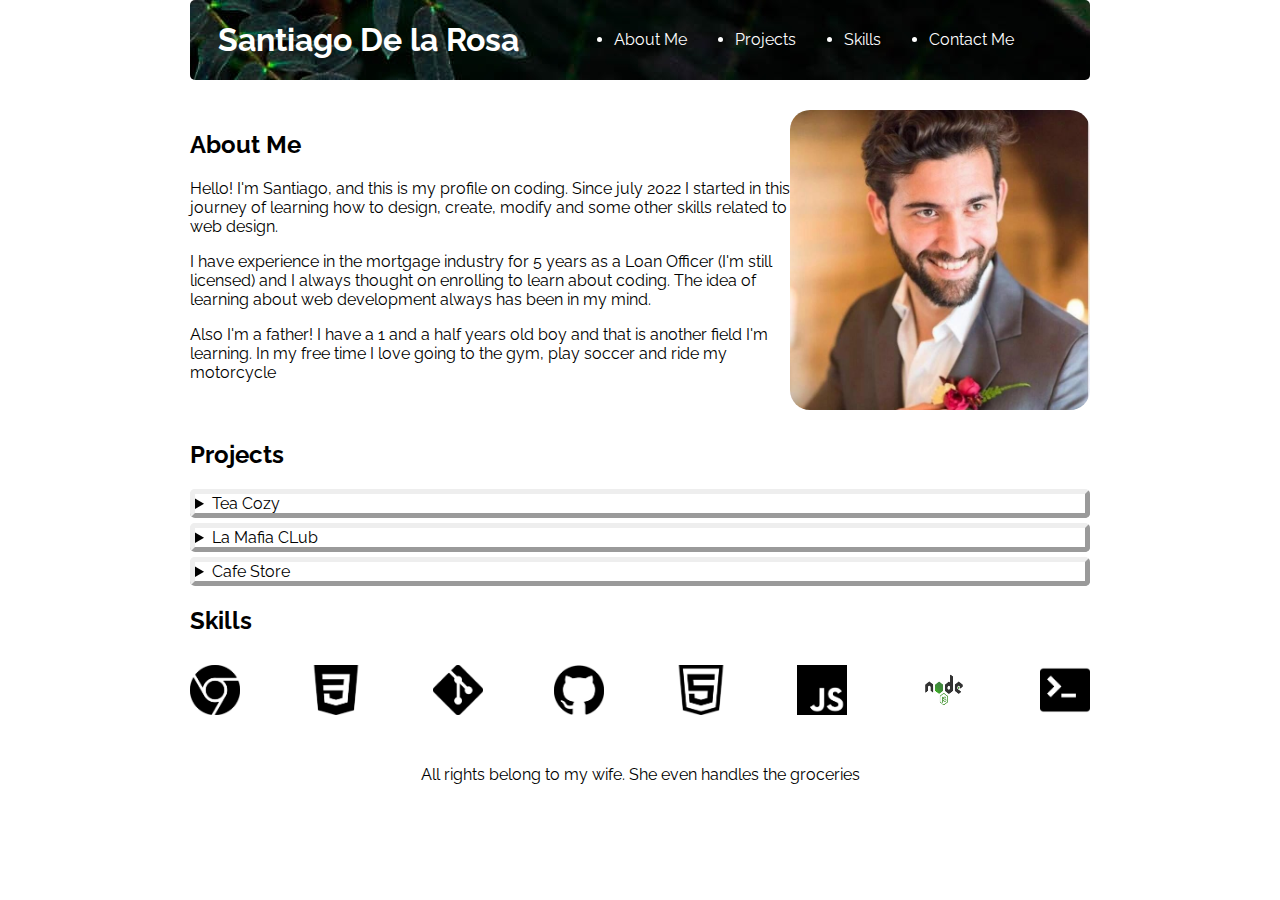
==== index.html @ 9cc6204e "First Commit" ====
<!DOCTYPE html>
<html lang="en">
<head>
    <meta charset="UTF-8">
    <meta http-equiv="X-UA-Compatible" content="IE=edge">
    <meta name="viewport" content="width=device-width, initial-scale=1.0">
    <link rel="stylesheet" href="./docs/style.css">
    <title>Profile - Santiago De la Rosa</title>
</head>
<body>
    <header>
        <a href="C:\Users\santy\OneDrive\Escritorio\Portfolio\ProjGitHub\index.html" class="name"><h1> Santiago De la Rosa</h1></a>
        <ul>
            <li><a href="#about-me" class="link">About Me</a></li>
            <li><a href="#projects" class="link">Projects</a></li>
            <li><a href="#skills" class="link">Skills</a></li>
            <li><a href="./contactme.html" class="link">Contact Me</a></li>                
        </ul>
    </header>
    <main>
        <section id="about-me">
            <div class="about-me-container">
                <div class="about-me-text-container">
                    <h2>About Me</h2>
                    <p>Hello! I'm Santiago, and this is my profile on coding. 
                        Since july 2022 I started in this journey of learning 
                        how to design, create, modify and some other skills related to web design.
                    </p>   
                    <p>I have experience in the mortgage industry for 5 years as a Loan Officer (I'm still licensed) 
                        and I always thought on enrolling to learn about coding. The idea of learning 
                        about web development always has been in my mind.
                    </p>
                    <p>Also I'm a father! I have a 1 and a half years old boy and that is another field I'm learning.
                        In my free time I love going to the gym, play soccer and ride my motorcycle
                    </p>
                </div>
                <img src="./docs/foto perfil santi.jpg" alt="Profile Image Santiago De la Rosa" class="profile-pic">
            </div>
        </section>

        <section id="projects">
            <h2>Projects</h2>
            <details class="project">
                <summary>Tea Cozy</summary>
                <br>
                <img src="./docs/TeaCozy Logo.png" alt="Tea Cozy Logo" class="project-image"/>
                <p>Tea Cozy is a Tea and donuts store, with 3 locations in Maine, USA.</p>
            </details>
            <details class="project">
                <summary>La Mafia CLub</summary>
                <br>   
                <img src="./docs/LaMafia Logo.png" alt="La Mafia Club Logo" class="project-image"/>
                <p>La Mafia is an Exclusive Social Group funded in 1947 after WWII in the south Washington D.C. area.</p>
            </details>
            <details class="project">
                <summary>Cafe Store</summary>
                <br>
                <img src="./docs/Cafe logo.png" alt="Cafe Store Logo" class="project-image"/>
                <p>Cafe is a book and coffee store, where public can enjoy of a quiet space inside Seattle.</p>
            </details>
        </section>

        <section id="skills">
            <h2>Skills</h2>
            <div class="skill-container">
                <img src="./docs/chrome logo.png" alt="Chrome Logo" class="skills-logo"/>
                <img src="./docs/css3 logo.png" alt="CSS3 Logo" class="skills-logo"/>
                <img src="./docs/git logo.png" alt="Git Logo" class="skills-logo"/>
                <img src="./docs/github logo.png" alt="GitHub Logo" class="skills-logo"/>
                <img src="./docs/html5 logo.png" alt="HTML5 Logo" class="skills-logo"/>
                <img src="./docs/javascript logo.png" alt="JavaScript Logo" class="skills-logo"/>
                <img src="./docs/node logo.png" alt="NodeJS Logo" class="skills-logo"/>
                <img src="./docs/terminal logo.png" alt="Terminal Logo" class="skills-logo"/>
            </div>
        </section>
        <footer>All rights belong to my wife. She even handles the groceries</footer>
    </main>
    <script>
        var coll = document.getElementsByClassName("collapsible");
        var i;
        
        for (i = 0; i < coll.length; i++) {
          coll[i].addEventListener("click", function() {
            this.classList.toggle("active");
            var content = this.nextElementSibling;
            if (content.style.display === "block") {
              content.style.display = "none";
            } else {
              content.style.display = "block";
            }
          });
        }
        </script>
</body>
</html>
---- docs/style.css ----
@import url('https://fonts.googleapis.com/css2?family=Inspiration&family=Raleway:wght@200;400;500;700&display=swap');

* {
    font-family: 'Raleway', sans-serif;
}

body {
    max-width: 900px;
    margin: 0 auto;
}

h1 {
    font-family: 'Raleway', sans-serif;
    
}

.name {
    text-decoration: none;
    font-family: 'Raleway', sans-serif;
    color: #fff;
}

header {
    background-image: url(./Profile-Upper-Background.jpg);
    color: white;
    display: flex;
    justify-content: space-around;
    align-items: center;
    text-align: center;
    border-radius: 5px;
}

#projects {
    margin-top: 30px;
}

.project {
    border: outset;
    border-width: 5px;
    border-radius: 5px;
    margin-bottom: 5px;

}

.project-image {
    width: 300px;
    border-radius: 5px;
}

.project summary {
    cursor: pointer;
}

ul {
    display: flex;
    justify-content: space-around;
}

ul li {
    margin-right: 3rem;
    
}

.link {
    text-decoration-line: none;
    text-decoration-color: white;
}

.link:link {
    color: white;
}

.link:visited {
    color: white;
}

.link:hover {
    color: white;
}

.link:active {
    color: rgb(8, 20, 250);
}

.about-me {
    display: flex;
}

.about-me-container {
    margin-top: 30px;
    display: flex;
}

.about-me-text-container {
    display: block;
    text-align: left;
}

.profile-pic {
    width: 300px;
    height: 300px;
    border-radius: 20px;
}

.skill-container {
    margin-top: 30px;
    margin-bottom: 30px;
    display: flex;
    justify-content: space-between;
}

.skills-logo {
    width: 50px;
}

footer {
    text-align: center;
    padding: 20px;
}

/* Contact me Page*/

.contact {
    text-align: center;
}

.contact-me {
    margin-top: 180px;
}

.buttons {
    min-height: 50px;
    display: flex;
    justify-content: space-between;
    margin-bottom: 250px;
}

.button1 {
    display: block;
    border: 0;
    line-height: 2.5;
    padding: 0 20px;
    font-size: 1rem;
    text-align: center;
    color: #fff;
    text-shadow: 1px 1px 1px #000;
    border-radius: 10px;
    background-color: rgb(0, 110, 220);
    background-image: linear-gradient(to top left, rgba(0, 0, 0, .2), rgba(0, 0, 0, .2) 30%, rgba(0, 0, 0, 0));
    box-shadow: inset 2px 2px 3px rgba(255, 255, 255, .6),
                inset -2px -2px 3px rgba(0, 0, 0, .6);
    cursor: pointer;
    outline: none;
}

.content {
    padding: 0 18px;
    display: none;
    overflow: hidden;
    background-color: #f1f1f1;
  }

.button1:hover {
    background-color: rgba(255, 0, 0, 1);
}

.button1:active {
    box-shadow: inset -2px -2px 3px rgba(255, 255, 255, .6),
                inset 2px 2px 3px rgba(0, 0, 0, .6);
}
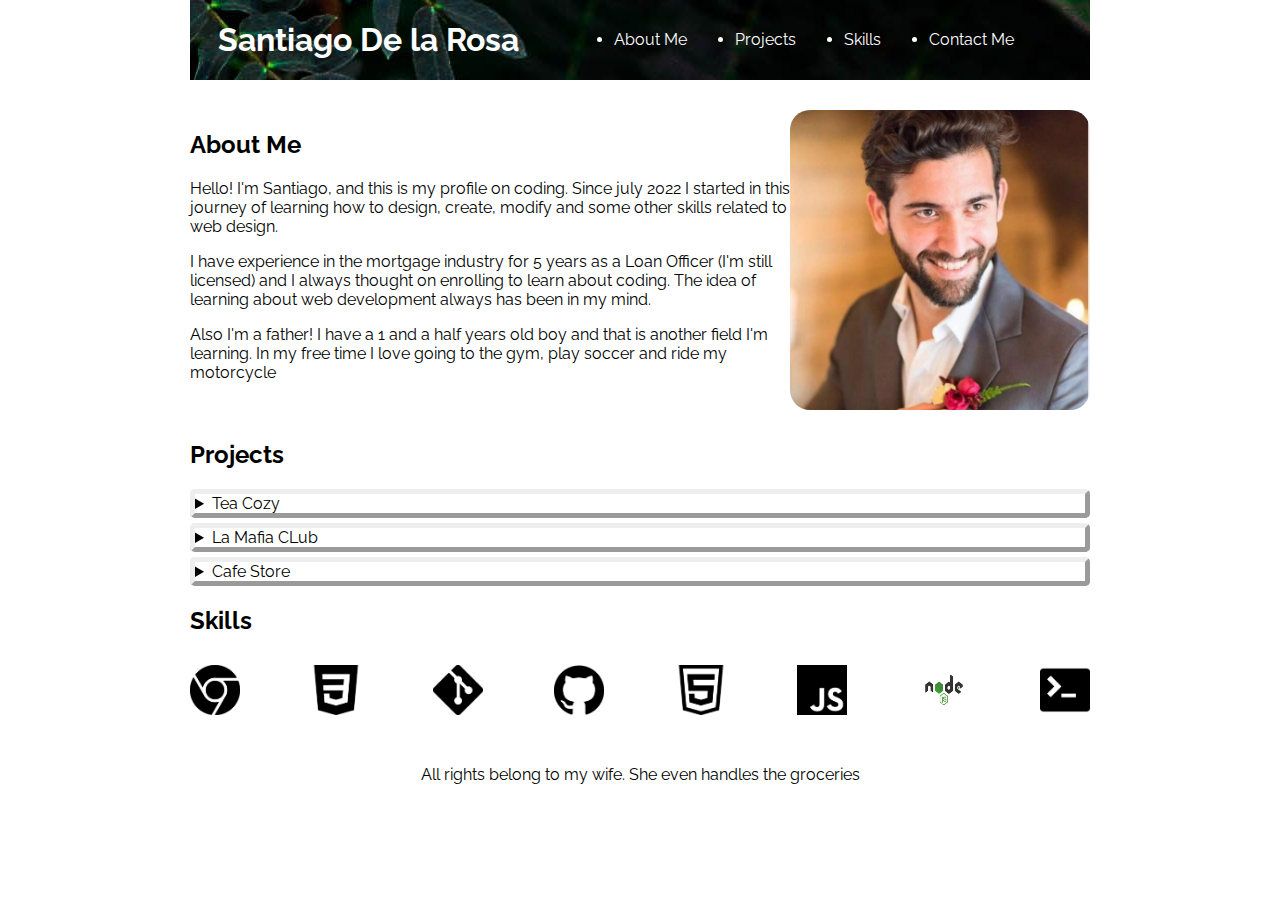
==== commit 7dd5fe18: "Third Commit - Responsive Design" ====
--- a/index.html
+++ b/index.html
@@ -9,13 +9,15 @@
 </head>
 <body>
     <header>
-        <a href="C:\Users\santy\OneDrive\Escritorio\Portfolio\ProjGitHub\index.html" class="name"><h1> Santiago De la Rosa</h1></a>
-        <ul>
-            <li><a href="#about-me" class="link">About Me</a></li>
-            <li><a href="#projects" class="link">Projects</a></li>
-            <li><a href="#skills" class="link">Skills</a></li>
-            <li><a href="./contactme.html" class="link">Contact Me</a></li>                
-        </ul>
+        <div class="header-container">
+            <a href="C:\Users\santy\OneDrive\Escritorio\Portfolio\ProjGitHub\index.html" class="name"><h1> Santiago De la Rosa</h1></a>
+            <ul>
+                <li><a href="#about-me" class="link">About Me</a></li>
+                <li><a href="#projects" class="link">Projects</a></li>
+                <li><a href="#skills" class="link">Skills</a></li>
+                <li><a href="./contactme.html" class="link">Contact Me</a></li>                
+            </ul>
+        </div>
     </header>
     <main>
         <section id="about-me">
@@ -43,19 +45,19 @@
             <details class="project">
                 <summary>Tea Cozy</summary>
                 <br>
-                <img src="./docs/TeaCozy Logo.png" alt="Tea Cozy Logo" class="project-image"/>
+                <a href="https://github.com/Santidlr13/TeaCozy" target="_blank"><img src="./docs/TeaCozy Logo.png" alt="Tea Cozy Logo" class="project-image"/></a>
                 <p>Tea Cozy is a Tea and donuts store, with 3 locations in Maine, USA.</p>
             </details>
             <details class="project">
                 <summary>La Mafia CLub</summary>
                 <br>   
-                <img src="./docs/LaMafia Logo.png" alt="La Mafia Club Logo" class="project-image"/>
+                <a href="https://github.com/Santidlr13/LaMafiaClub" target="_blank"><img src="./docs/LaMafia Logo.png" alt="La Mafia Club Logo" class="project-image"/></a>
                 <p>La Mafia is an Exclusive Social Group funded in 1947 after WWII in the south Washington D.C. area.</p>
             </details>
             <details class="project">
                 <summary>Cafe Store</summary>
                 <br>
-                <img src="./docs/Cafe logo.png" alt="Cafe Store Logo" class="project-image"/>
+                <a href="C:\Users\santy\OneDrive\Escritorio\Portfolio\Proj7\index.html" target="_blank"><img src="./docs/Cafe logo.png" alt="Cafe Store Logo" class="project-image"/></a>
                 <p>Cafe is a book and coffee store, where public can enjoy of a quiet space inside Seattle.</p>
             </details>
         </section>
--- a/docs/style.css
+++ b/docs/style.css
@@ -22,6 +22,10 @@
 
 header {
     background-image: url(./Profile-Upper-Background.jpg);
+   
+}
+
+.header-container {
     color: white;
     display: flex;
     justify-content: space-around;
@@ -169,6 +173,15 @@
                 inset 2px 2px 3px rgba(0, 0, 0, .6);
 }
 
-
-
-
+@media only screen and (max-width: 750px) {
+    .header-container {
+        display: block;
+        padding-top: 5px;
+    }
+    header {
+        min-height: 120px;
+    }
+    .about-me-container {
+        display: block;
+    }
+}